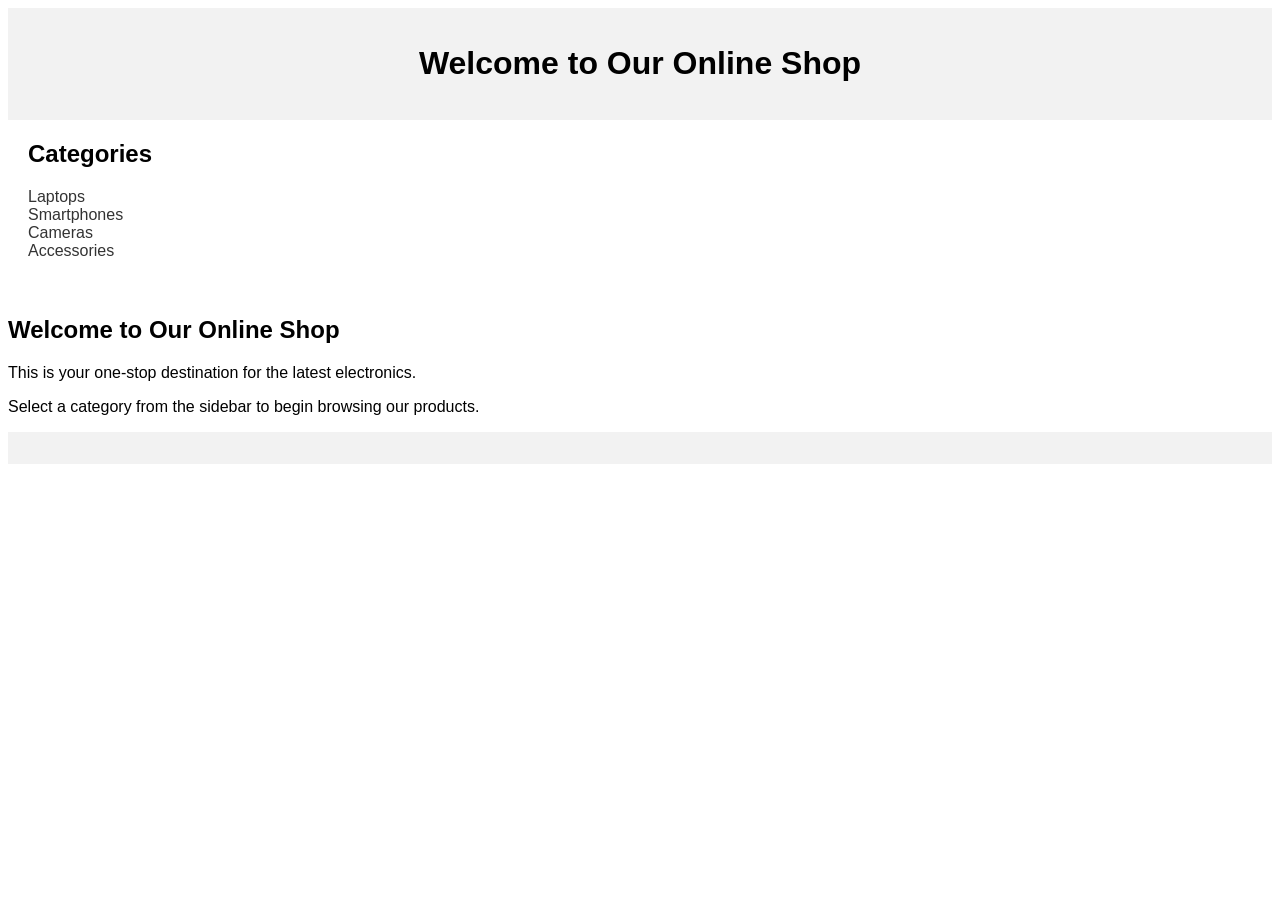
==== public/index.html @ fdada7e5 "change to Node; use Single Page App" ====
<!DOCTYPE html>
<html>
<head>
    <title>Online Shop</title>
    <link rel="stylesheet" href="css/style.css">
</head>
<body>
    <header>
        <!-- <img src="images/logo.png" alt="Our Logo"> -->
        <h1>Welcome to Our Online Shop</h1>
    </header>
    <aside class="sidebar">
        <h2>Categories</h2>
        <ul id="category-list">
            <li><a href="#" onclick="loadPageContent('products.html')">Laptops</a></li>
            <li><a href="#" onclick="loadPageContent('products.html')">Smartphones</a></li>
            <li><a href="#" onclick="loadPageContent('products.html')">Cameras</a></li>
            <li><a href="#" onclick="loadPageContent('products.html')">Accessories</a></li>
        </ul>
    </aside>
    <main id="content">
        <!-- Dynamic content will be loaded here -->
    </main>
    <footer>
        <!-- Footer content -->
    </footer>
<script src="js/script.js"></script>
</body>
</html>
---- public/css/style.css ----
body {
    font-family: Arial, sans-serif;
}

header, footer {
    text-align: center;
    padding: 1em;
    background-color: #f2f2f2;
}

#product-gallery {
    display: grid;
    grid-template-columns: repeat(auto-fill, minmax(200px, 1fr));
    gap: 10px;
    padding: 20px;
}

.product-tile {
    border: 1px solid #ddd;
    padding: 10px;
    text-align: center;
}

.product-tile img {
    max-width: 100%;
    height: auto;
}

.container {
    display: flex;
}

.sidebar {
    width: 200px;
    padding: 20px;
}

.sidebar h2 {
    margin-top: 0;
}

.sidebar ul {
    list-style: none;
    padding: 0;
}

.sidebar ul li a {
    text-decoration: none;
    color: #333;
}

/* Add more styling as needed */
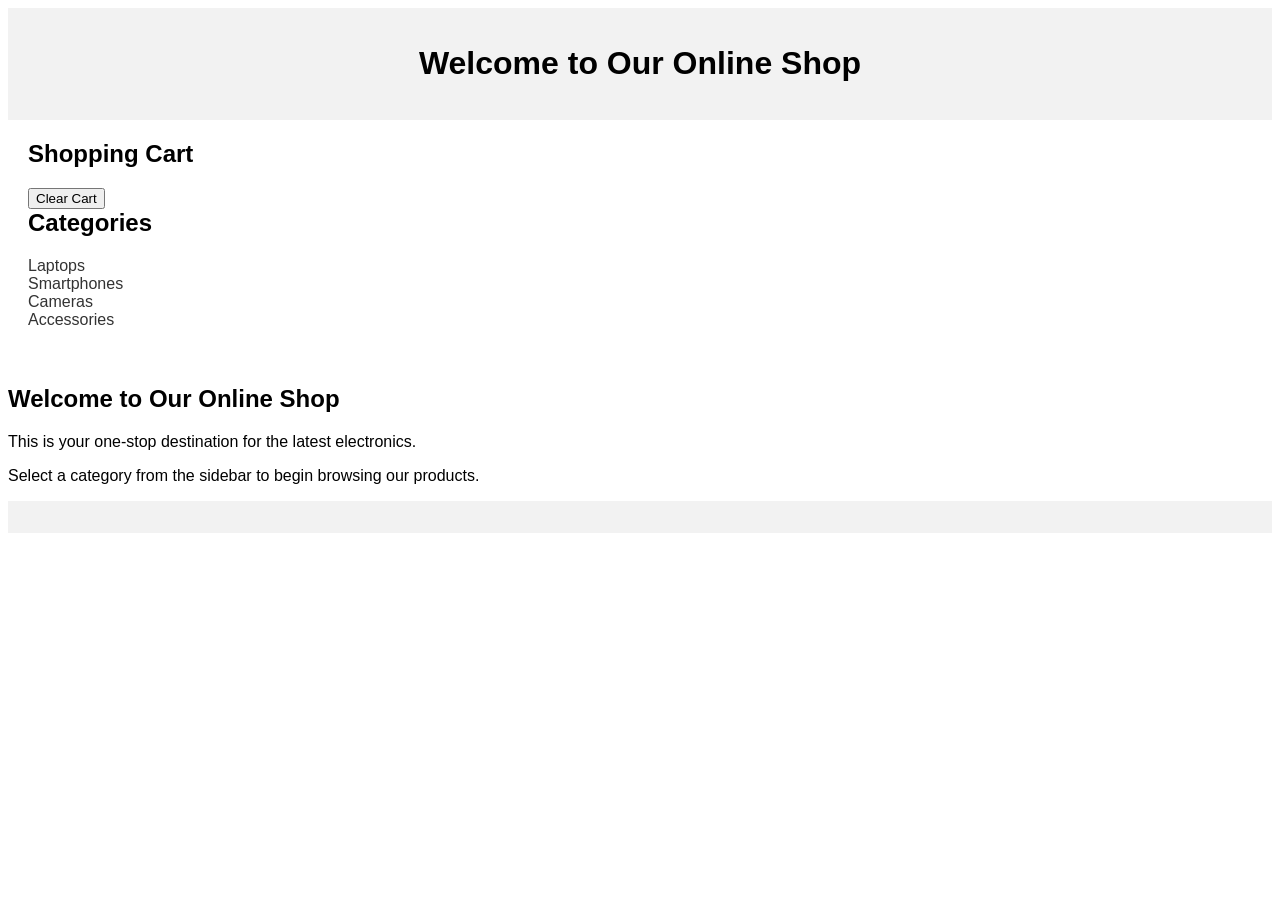
==== commit 196b4e7b: "added category + shopping cart" ====
--- a/public/index.html
+++ b/public/index.html
@@ -10,12 +10,19 @@
         <h1>Welcome to Our Online Shop</h1>
     </header>
     <aside class="sidebar">
+        <section id="shopping-cart">
+            <h2>Shopping Cart</h2>
+            <div id="cart-items">
+                <!-- Cart items will be listed here -->
+            </div>
+            <button onclick="clearCart()">Clear Cart</button>
+        </section>
         <h2>Categories</h2>
         <ul id="category-list">
-            <li><a href="#" onclick="loadPageContent('products.html')">Laptops</a></li>
-            <li><a href="#" onclick="loadPageContent('products.html')">Smartphones</a></li>
-            <li><a href="#" onclick="loadPageContent('products.html')">Cameras</a></li>
-            <li><a href="#" onclick="loadPageContent('products.html')">Accessories</a></li>
+            <li><a href="#" onclick="loadPageContent('products.html', 'Laptops')">Laptops</a></li>
+            <li><a href="#" onclick="loadPageContent('products.html', 'Smartphones')">Smartphones</a></li>
+            <li><a href="#" onclick="loadPageContent('products.html', 'Cameras')">Cameras</a></li>
+            <li><a href="#" onclick="loadPageContent('products.html', 'Accessories')">Accessories</a></li>
         </ul>
     </aside>
     <main id="content">
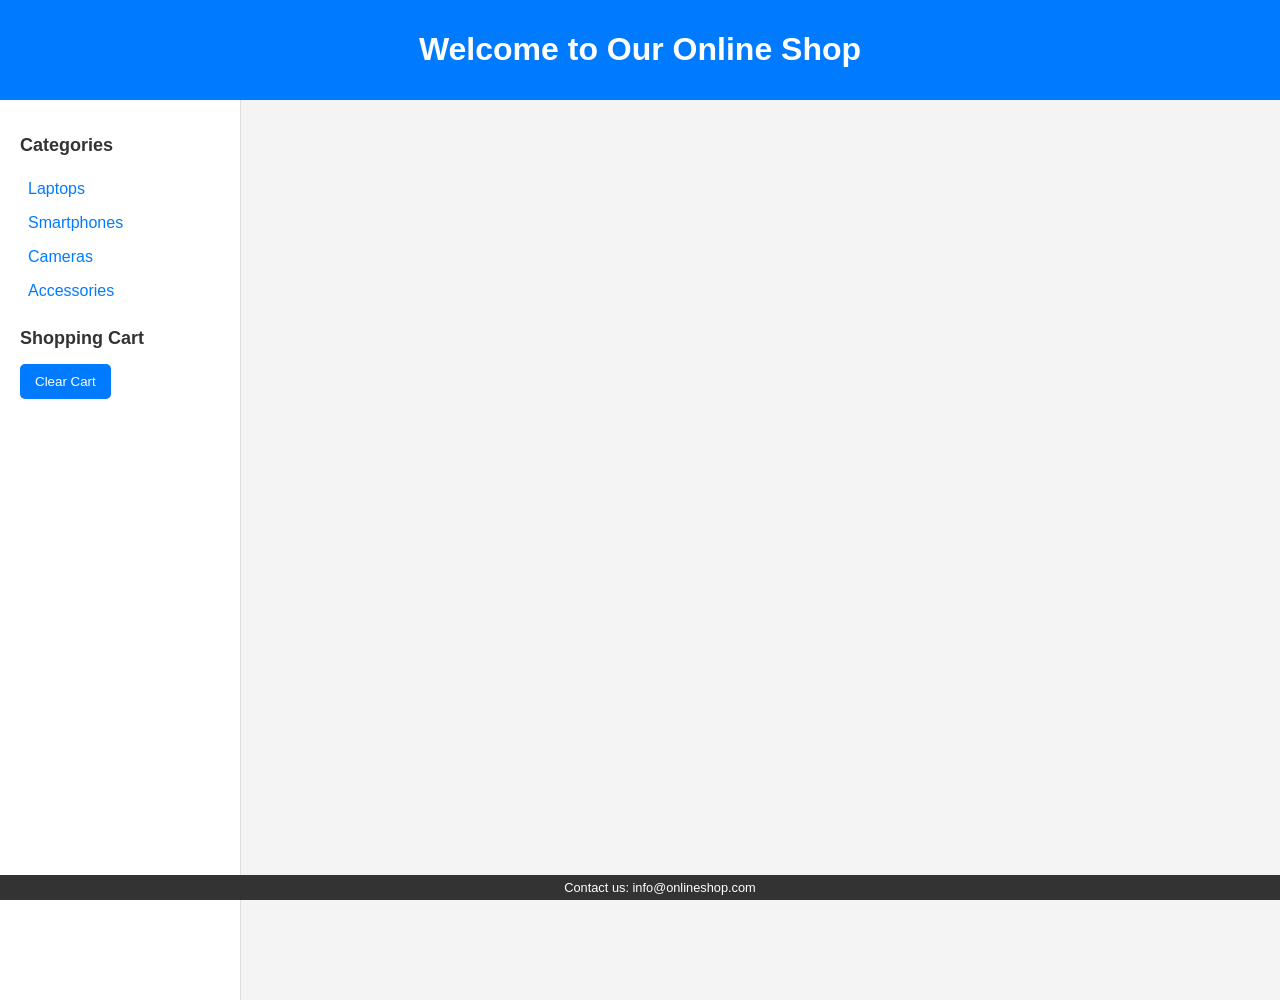
==== commit 2db24204: "styling" ====
--- a/public/index.html
+++ b/public/index.html
@@ -1,35 +1,46 @@
 <!DOCTYPE html>
-<html>
+<html lang="en">
 <head>
+    <meta charset="UTF-8">
+    <meta name="viewport" content="width=device-width, initial-scale=1.0">
     <title>Online Shop</title>
     <link rel="stylesheet" href="css/style.css">
 </head>
 <body>
     <header>
-        <!-- <img src="images/logo.png" alt="Our Logo"> -->
-        <h1>Welcome to Our Online Shop</h1>
+        <div class="container-header">
+            <!-- <img src="images/logo.png" alt="Our Logo" class="logo"> -->
+            <h1>Welcome to Our Online Shop</h1>
+        </div>
     </header>
-    <aside class="sidebar">
-        <section id="shopping-cart">
-            <h2>Shopping Cart</h2>
-            <div id="cart-items">
-                <!-- Cart items will be listed here -->
-            </div>
-            <button onclick="clearCart()">Clear Cart</button>
-        </section>
-        <h2>Categories</h2>
-        <ul id="category-list">
-            <li><a href="#" onclick="loadPageContent('products.html', 'Laptops')">Laptops</a></li>
-            <li><a href="#" onclick="loadPageContent('products.html', 'Smartphones')">Smartphones</a></li>
-            <li><a href="#" onclick="loadPageContent('products.html', 'Cameras')">Cameras</a></li>
-            <li><a href="#" onclick="loadPageContent('products.html', 'Accessories')">Accessories</a></li>
-        </ul>
-    </aside>
-    <main id="content">
-        <!-- Dynamic content will be loaded here -->
-    </main>
+    
+    <div class="container">
+        <aside class="sidebar">
+            <section id="categories">
+                <h2>Categories</h2>
+                <ul id="category-list">
+                    <li><a href="#" onclick="loadPageContent(event, 'products.html', 'Laptops')">Laptops</a></li>
+                    <li><a href="#" onclick="loadPageContent(event, 'products.html', 'Smartphones')">Smartphones</a></li>
+                    <li><a href="#" onclick="loadPageContent(event, 'products.html', 'Cameras')">Cameras</a></li>
+                    <li><a href="#" onclick="loadPageContent(event, 'products.html', 'Accessories')">Accessories</a></li>
+                </ul>
+            </section>
+            <section id="shopping-cart">
+                <h2>Shopping Cart</h2>
+                <div id="cart-items">
+                    <!-- Cart items will be listed here -->
+                </div>
+                <button onclick="clearCart()">Clear Cart</button>
+            </section>
+        </aside>
+
+        <main id="content">
+            <!-- Dynamic content will be loaded here -->
+        </main>
+    </div>
+
     <footer>
-        <!-- Footer content -->
+        <p>Contact us: info@onlineshop.com</p>
     </footer>
 <script src="js/script.js"></script>
 </body>
--- a/public/css/style.css
+++ b/public/css/style.css
@@ -1,42 +1,51 @@
+/* General Styles */
 body {
-    font-family: Arial, sans-serif;
+    font-family: 'Arial', sans-serif;
+    margin: 0;
+    padding: 0;
+    box-sizing: border-box;
+    color: #333;
+    background-color: #f4f4f4;
 }
 
-header, footer {
-    text-align: center;
-    padding: 1em;
-    background-color: #f2f2f2;
-}
-
-#product-gallery {
-    display: grid;
-    grid-template-columns: repeat(auto-fill, minmax(200px, 1fr));
-    gap: 10px;
-    padding: 20px;
-}
-
-.product-tile {
-    border: 1px solid #ddd;
-    padding: 10px;
+header {
+    background-color: #007bff;
+    color: white;
+    padding: 10px 20px;
     text-align: center;
 }
 
-.product-tile img {
-    max-width: 100%;
-    height: auto;
+footer {
+    background-color: #333;
+    color: white;
+    text-align: center;
+    padding: 5px 20px;
+    position: fixed;
+    bottom: 0;
+    width: 100%;
+    font-size: 0.8em;
+}
+
+footer p {
+    padding: 0; /* Set padding to zero */
+    margin: 0; /* Set margin to zero */
 }
 
 .container {
     display: flex;
+    min-height: 100vh; /* Adjust height */
 }
 
+/* Sidebar Styles */
 .sidebar {
     width: 200px;
+    background-color: #fff;
     padding: 20px;
+    border-right: 1px solid #ddd;
 }
 
 .sidebar h2 {
-    margin-top: 0;
+    font-size: 18px;
 }
 
 .sidebar ul {
@@ -46,7 +55,78 @@
 
 .sidebar ul li a {
     text-decoration: none;
-    color: #333;
+    color: #007bff;
+    display: block;
+    padding: 8px;
+    transition: background-color 0.3s;
 }
 
-/* Add more styling as needed */
+.sidebar ul li a:hover {
+    background-color: #f4f4f4;
+}
+
+/* Main Content Styles */
+main {
+    flex-grow: 1;
+    padding: 20px;
+}
+
+#product-grid {
+    display: grid;
+    grid-template-columns: repeat(auto-fill, minmax(200px, 1fr));
+    grid-gap: 10px;
+}
+
+#product-grid div {
+    background: #fff;
+    padding: 10px;
+    border: 1px solid #ddd;
+}
+
+#product-grid h3 {
+    margin-top: 0;
+}
+
+/* Shopping Cart Styles */
+#shopping-cart {
+    margin-top: 20px;
+}
+
+#cart-items .cart-item {
+    background: #eee;
+    margin-bottom: 10px;
+    padding: 10px;
+}
+
+#cart-items .item-info {
+    margin-bottom: 5px; /* Reduced space between item info and the button */
+}
+
+#cart-items .item-action button {
+    background-color: #007bff;
+    color: white;
+    padding: 5px 10px; /* Adjusted padding for a more compact button */
+    border: none;
+    border-radius: 5px;
+    cursor: pointer;
+    transition: background-color 0.3s;
+}
+
+#cart-items .item-action button:hover {
+    background-color: #0056b3;
+}
+
+/* Buttons */
+button {
+    background-color: #007bff;
+    color: white;
+    padding: 10px 15px;
+    border: none;
+    border-radius: 5px;
+    cursor: pointer;
+    transition: background-color 0.3s;
+}
+
+button:hover {
+    background-color: #0056b3;
+}
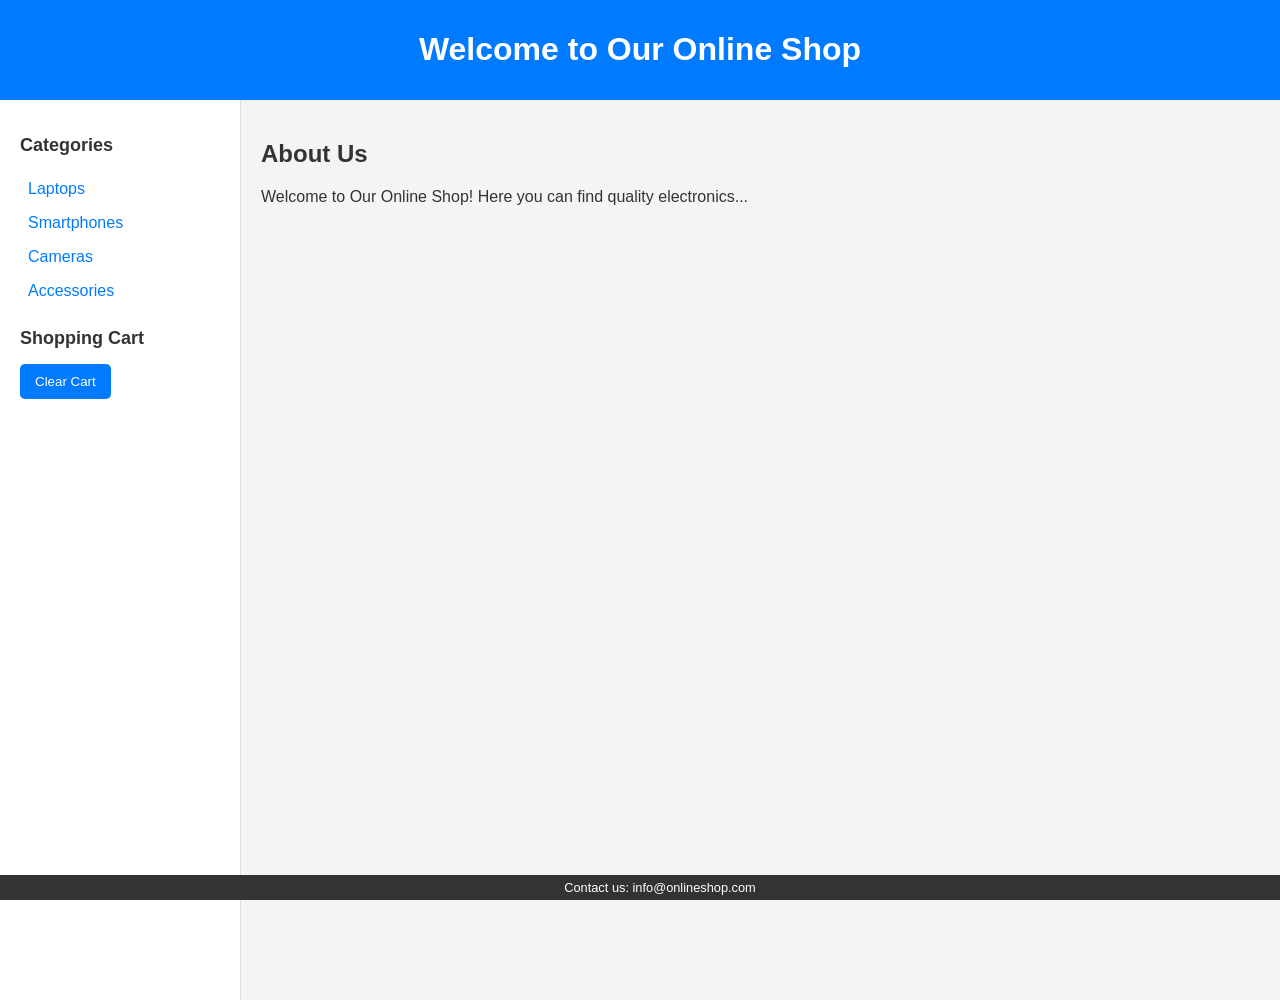
==== commit 9a2a683b: "add about" ====
--- a/public/index.html
+++ b/public/index.html
@@ -35,8 +35,13 @@
         </aside>
 
         <main id="content">
-            <!-- Dynamic content will be loaded here -->
+            <section id="about">
+                <h2>About Us</h2>
+                <p>Welcome to Our Online Shop! Here you can find quality electronics...</p>
+                <!-- Add more about information as needed -->
+            </section>
         </main>
+
     </div>
 
     <footer>
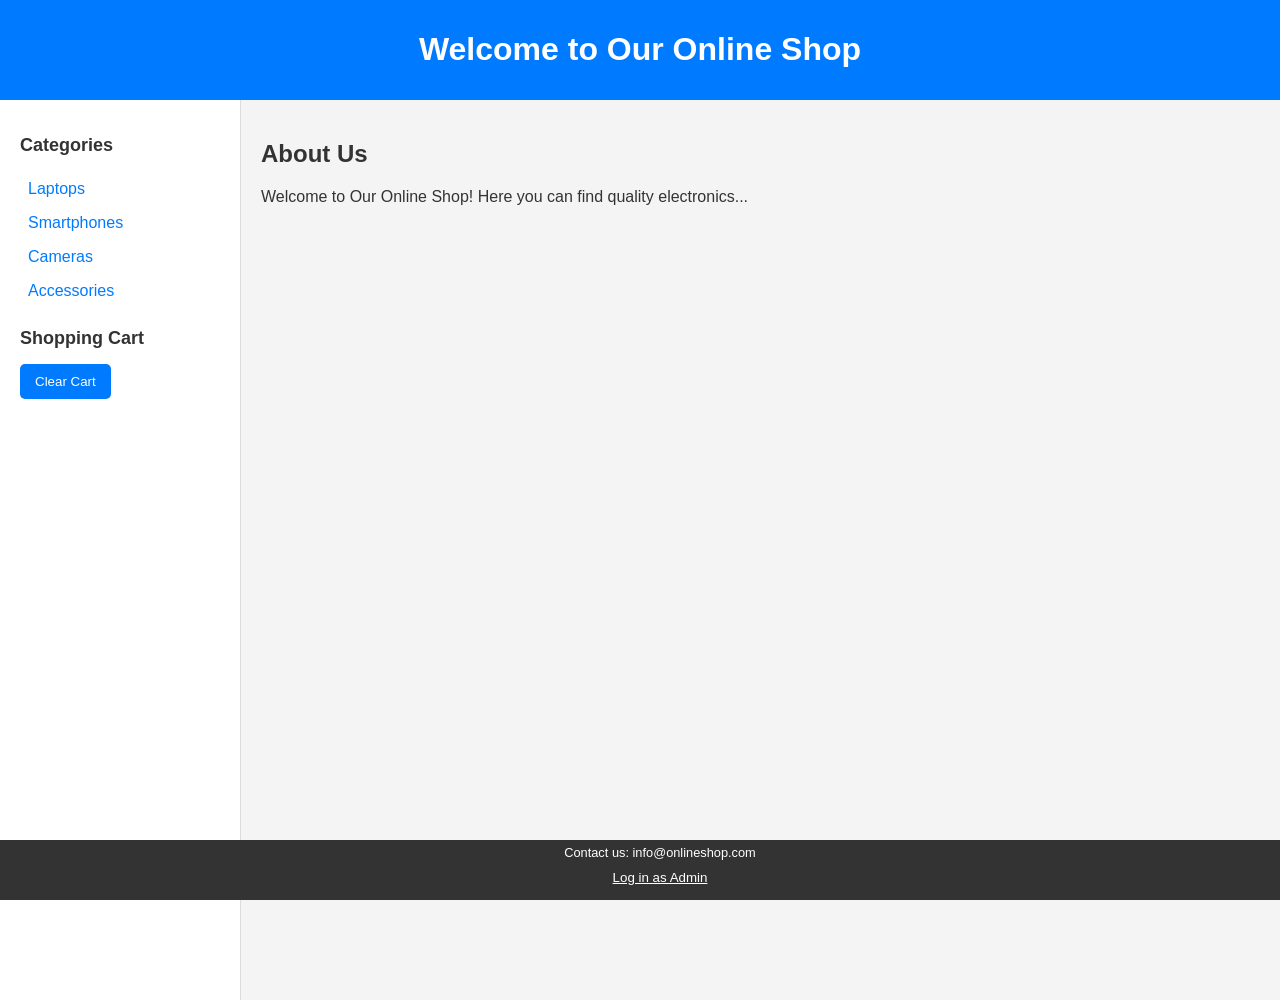
==== commit dafcd965: "admin panel added" ====
--- a/public/index.html
+++ b/public/index.html
@@ -44,9 +44,21 @@
 
     </div>
 
+    <div id="admin-login-form" style="display:none;">
+        <form onsubmit="handleAdminLogin(event)">
+            <label for="username">Username:</label>
+            <input type="text" id="username" name="username" required>
+            <label for="password">Password:</label>
+            <input type="password" id="password" name="password" required>
+            <button type="submit">Log In</button>
+        </form>
+    </div>
+    
     <footer>
         <p>Contact us: info@onlineshop.com</p>
+        <button id="admin-login-btn" onclick="showAdminLoginForm()">Log in as Admin</button>
     </footer>
+    
 <script src="js/script.js"></script>
 </body>
 </html>
--- a/public/css/style.css
+++ b/public/css/style.css
@@ -130,3 +130,40 @@
 button:hover {
     background-color: #0056b3;
 }
+
+
+/* Admin */
+#admin-login-btn {
+    background: none;
+    border: none;
+    color: white;
+    text-decoration: underline;
+    cursor: pointer;
+}
+
+#admin-login-form {
+    position: fixed;
+    right: 10px;
+    bottom: 60px;
+    background: white;
+    padding: 20px;
+    border: 1px solid #ddd;
+    border-radius: 5px;
+}
+
+#admin-login-form form {
+    display: flex;
+    flex-direction: column;
+}
+
+#admin-login-form label {
+    margin-top: 10px;
+}
+
+#admin-login-form input {
+    margin-top: 5px;
+}
+
+#admin-login-form button {
+    margin-top: 10px;
+}
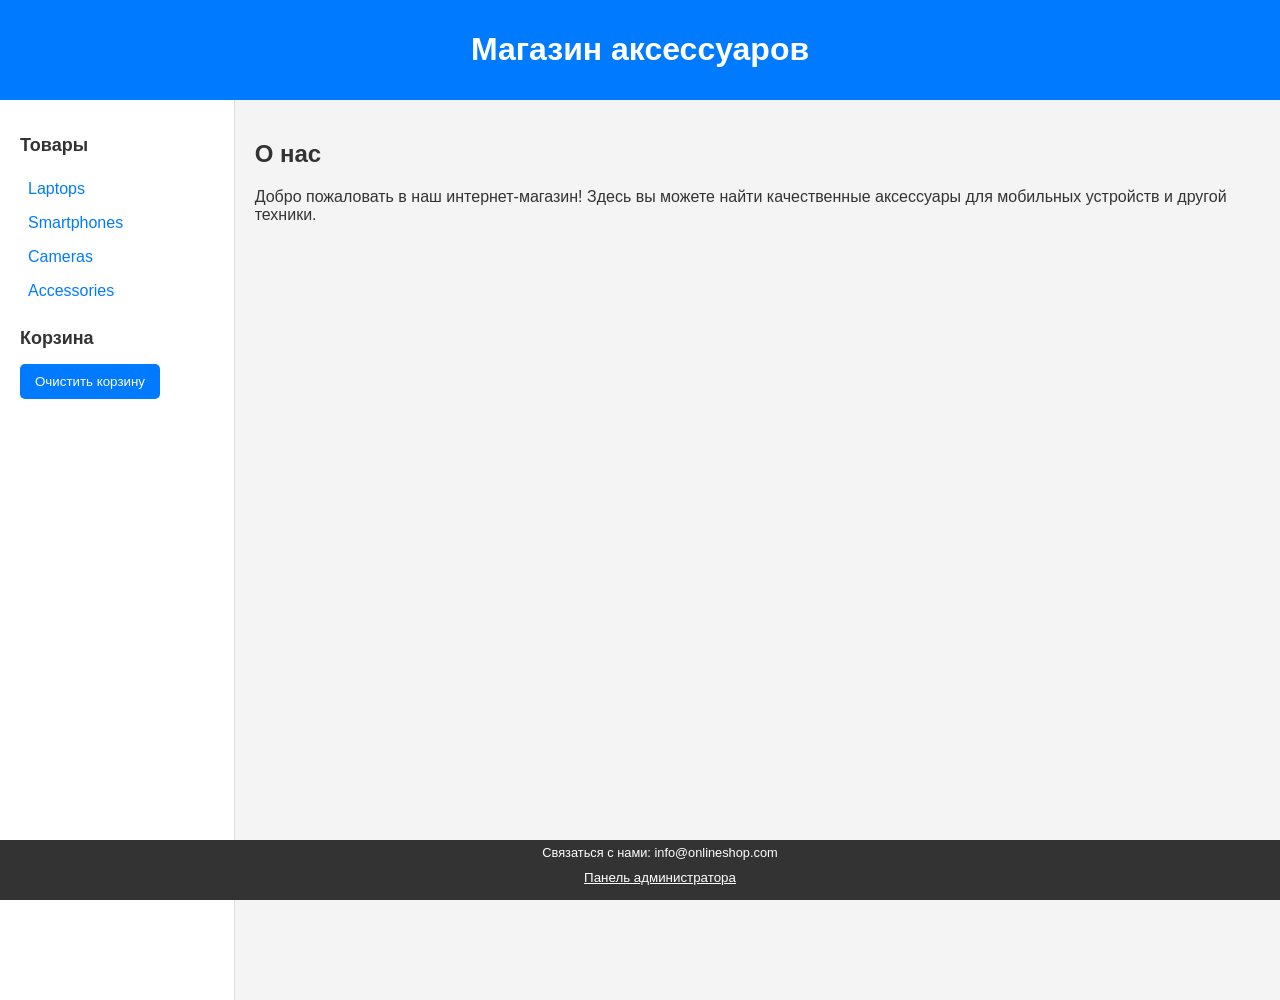
==== commit b6a108d7: "translate to russian" ====
--- a/public/index.html
+++ b/public/index.html
@@ -3,21 +3,21 @@
 <head>
     <meta charset="UTF-8">
     <meta name="viewport" content="width=device-width, initial-scale=1.0">
-    <title>Online Shop</title>
+    <title>Аксессуары</title>
     <link rel="stylesheet" href="css/style.css">
 </head>
 <body>
     <header>
         <div class="container-header">
             <!-- <img src="images/logo.png" alt="Our Logo" class="logo"> -->
-            <h1>Welcome to Our Online Shop</h1>
+            <h1>Магазин аксессуаров</h1>
         </div>
     </header>
     
     <div class="container">
         <aside class="sidebar">
             <section id="categories">
-                <h2>Categories</h2>
+                <h2>Товары</h2>
                 <ul id="category-list">
                     <li><a href="#" onclick="loadPageContent(event, 'products.html', 'Laptops')">Laptops</a></li>
                     <li><a href="#" onclick="loadPageContent(event, 'products.html', 'Smartphones')">Smartphones</a></li>
@@ -26,18 +26,18 @@
                 </ul>
             </section>
             <section id="shopping-cart">
-                <h2>Shopping Cart</h2>
+                <h2>Корзина</h2>
                 <div id="cart-items">
                     <!-- Cart items will be listed here -->
                 </div>
-                <button onclick="clearCart()">Clear Cart</button>
+                <button onclick="clearCart()">Очистить корзину</button>
             </section>
         </aside>
 
         <main id="content">
             <section id="about">
-                <h2>About Us</h2>
-                <p>Welcome to Our Online Shop! Here you can find quality electronics...</p>
+                <h2>О нас</h2>
+                <p>Добро пожаловать в наш интернет-магазин! Здесь вы можете найти качественные аксессуары для мобильных устройств и другой техники.</p>
                 <!-- Add more about information as needed -->
             </section>
         </main>
@@ -46,17 +46,17 @@
 
     <div id="admin-login-form" style="display:none;">
         <form onsubmit="handleAdminLogin(event)">
-            <label for="username">Username:</label>
+            <label for="username">Имя пользователя:</label>
             <input type="text" id="username" name="username" required>
-            <label for="password">Password:</label>
+            <label for="password">Пароль:</label>
             <input type="password" id="password" name="password" required>
-            <button type="submit">Log In</button>
+            <button type="submit">Войти</button>
         </form>
     </div>
     
     <footer>
-        <p>Contact us: info@onlineshop.com</p>
-        <button id="admin-login-btn" onclick="showAdminLoginForm()">Log in as Admin</button>
+        <p>Связаться с нами: info@onlineshop.com</p>
+        <button id="admin-login-btn" onclick="showAdminLoginForm()">Панель администратора</button>
     </footer>
     
 <script src="js/script.js"></script>
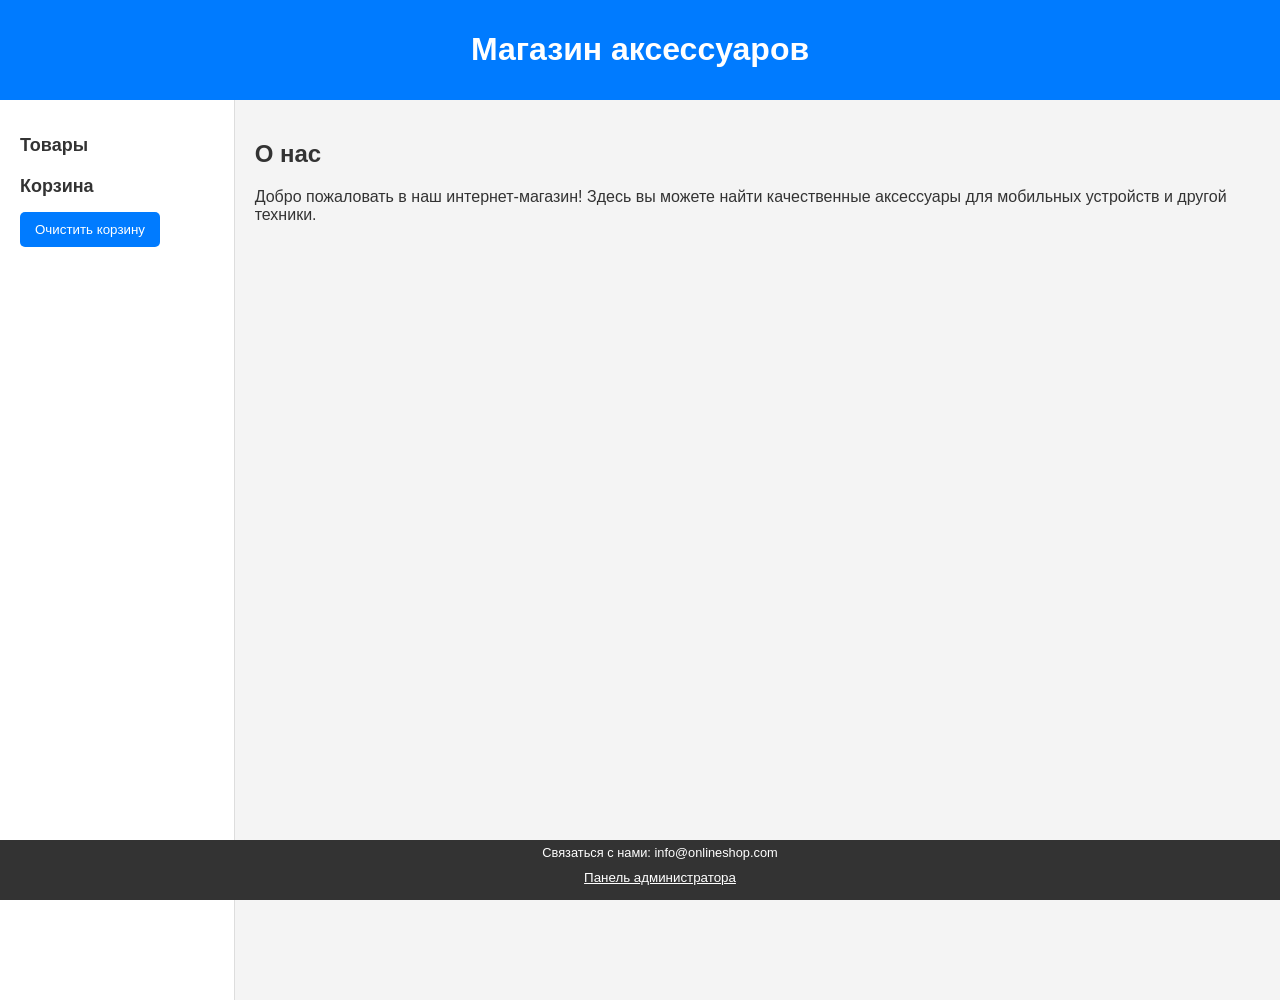
==== commit 4c621285: "add subcategory support" ====
--- a/public/index.html
+++ b/public/index.html
@@ -19,10 +19,7 @@
             <section id="categories">
                 <h2>Товары</h2>
                 <ul id="category-list">
-                    <li><a href="#" onclick="loadPageContent(event, 'products.html', 'Laptops')">Laptops</a></li>
-                    <li><a href="#" onclick="loadPageContent(event, 'products.html', 'Smartphones')">Smartphones</a></li>
-                    <li><a href="#" onclick="loadPageContent(event, 'products.html', 'Cameras')">Cameras</a></li>
-                    <li><a href="#" onclick="loadPageContent(event, 'products.html', 'Accessories')">Accessories</a></li>
+                    <!-- Main categories will be dynamically populated here -->
                 </ul>
             </section>
             <section id="shopping-cart">
--- a/public/css/style.css
+++ b/public/css/style.css
@@ -51,6 +51,12 @@
 .sidebar ul {
     list-style: none;
     padding: 0;
+    margin: 0;
+}
+
+/* Main Category Styles */
+.sidebar ul li {
+    padding: 5px 0;
 }
 
 .sidebar ul li a {
@@ -63,6 +69,22 @@
 
 .sidebar ul li a:hover {
     background-color: #f4f4f4;
+}
+
+/* Subcategory Styles */
+.sidebar ul .subcategories {
+    padding-left: 20px; /* Indent subcategories */
+    margin-top: 5px;
+    display: none; /* Initially hide subcategories */
+}
+
+.sidebar ul .subcategories li {
+    padding: 3px 0;
+}
+
+.sidebar ul .subcategories li a {
+    font-size: 0.9em; /* Smaller font for subcategories */
+    color: #0056b3; /* Different color for subcategory links */
 }
 
 /* Main Content Styles */
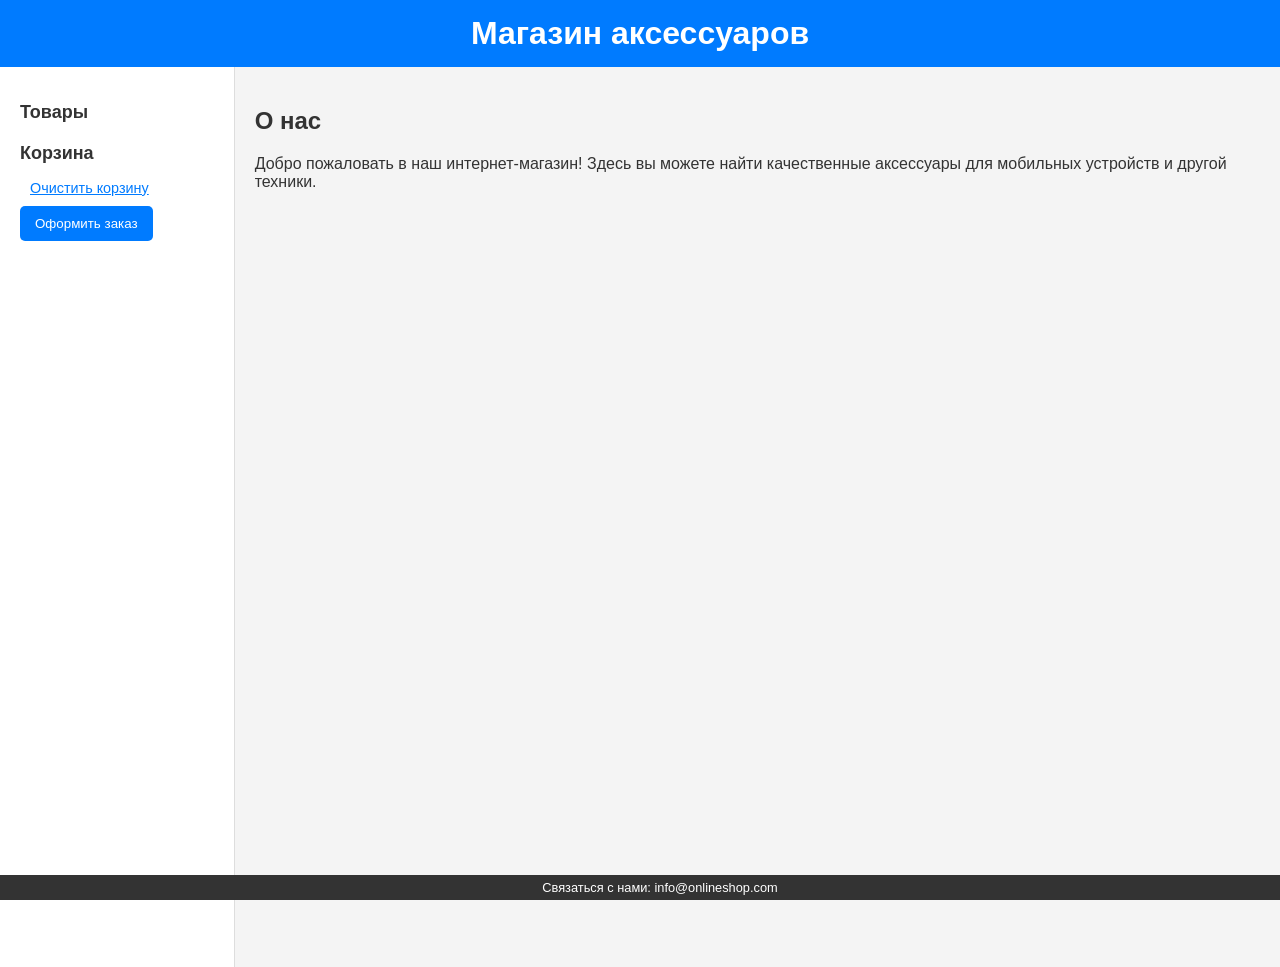
==== commit 9f446655: "checkout + styling" ====
--- a/public/index.html
+++ b/public/index.html
@@ -27,7 +27,8 @@
                 <div id="cart-items">
                     <!-- Cart items will be listed here -->
                 </div>
-                <button onclick="clearCart()">Очистить корзину</button>
+                <button id="clear-cart-btn" onclick="clearCart()">Очистить корзину</button>
+                <button onclick="goToCheckout()">Оформить заказ</button>
             </section>
         </aside>
 
@@ -53,7 +54,7 @@
     
     <footer>
         <p>Связаться с нами: info@onlineshop.com</p>
-        <button id="admin-login-btn" onclick="showAdminLoginForm()">Панель администратора</button>
+        <!-- <button id="admin-login-btn" onclick="showAdminLoginForm()">Панель администратора</button> -->
     </footer>
     
 <script src="js/script.js"></script>
--- a/public/css/style.css
+++ b/public/css/style.css
@@ -15,6 +15,10 @@
     text-align: center;
 }
 
+h1 {
+    margin: 5px 0px;
+}
+
 footer {
     background-color: #333;
     color: white;
@@ -103,10 +107,19 @@
     background: #fff;
     padding: 10px;
     border: 1px solid #ddd;
+    padding: 10px;
+    text-align: center;
 }
 
 #product-grid h3 {
     margin-top: 0;
+}
+
+#product-grid img {
+    max-width: 100%;  /* Ensures image is not wider than the card */
+    max-height: 200px; /* Sets a maximum height for the image */
+    height: auto;  /* Maintains the aspect ratio */
+    margin-bottom: 10px; /* Optional: Adds some space below the image */
 }
 
 /* Shopping Cart Styles */
@@ -125,17 +138,30 @@
 }
 
 #cart-items .item-action button {
-    background-color: #007bff;
-    color: white;
+    background: none;
+    color: #007bff;
     padding: 5px 10px; /* Adjusted padding for a more compact button */
     border: none;
     border-radius: 5px;
     cursor: pointer;
-    transition: background-color 0.3s;
-}
-
-#cart-items .item-action button:hover {
+    text-decoration: underline;
+}
+
+/* #cart-items .item-action button:hover {
     background-color: #0056b3;
+} */
+
+#clear-cart-btn {
+    background: none;
+    border: none;
+    color: #007bff;
+    text-decoration: underline;
+    cursor: pointer;
+    font-size: 0.9em;
+    padding: 0px;
+    margin-bottom: 10px;
+    margin-left: 10px;
+    transition: none; /* Disable transition */
 }
 
 /* Buttons */
@@ -151,6 +177,86 @@
 
 button:hover {
     background-color: #0056b3;
+}
+
+/* Checkout Page Styles */
+#checkout {
+    max-width: 600px;
+    margin: 20px auto;
+    padding: 20px;
+    border: 1px solid #ddd;
+    border-radius: 8px;
+    background-color: #f9f9f9;
+}
+
+#checkout h2 {
+    text-align: center;
+    color: #333;
+}
+
+#checkout-items {
+    margin-bottom: 20px;
+}
+
+#checkout-items div {
+    padding: 10px;
+    border-bottom: 1px solid #eee;
+}
+
+#checkout-form {
+    display: flex;
+    flex-direction: column;
+}
+
+#checkout-form input, #checkout-form select {
+    padding: 10px;
+    margin-bottom: 15px;
+    border: 1px solid #ddd;
+    border-radius: 4px;
+}
+
+#checkout-form button {
+    padding: 10px 15px;
+    background-color: #007bff;
+    color: white;
+    border: none;
+    border-radius: 4px;
+    cursor: pointer;
+    transition: background-color 0.3s;
+}
+
+#checkout-form button:hover {
+    background-color: #0056b3;
+}
+
+/* Total Price Styles for Checkout */
+#checkout-items .total-price {
+    text-align: right;
+    margin-top: 20px;
+    font-size: 1.2em;
+    font-weight: bold;
+    color: #333; /* You can choose a different color if you like */
+    padding: 10px;
+    border-top: 1px solid #ddd; /* Adds a line above the total price for emphasis */
+}
+
+.back-to-shop {
+    display: block;
+    margin: 20px auto;
+    background: none;
+    border: none;
+    color: #007bff;
+    text-decoration: underline;
+    cursor: pointer;
+    font-size: 1em;
+    padding: 5px;
+    transition: none; /* Disable transition */
+}
+
+.back-to-shop:hover {
+    color: #007bff; /* Maintain the same color on hover */
+    text-decoration: underline;
+    background: none;
 }
 
 
